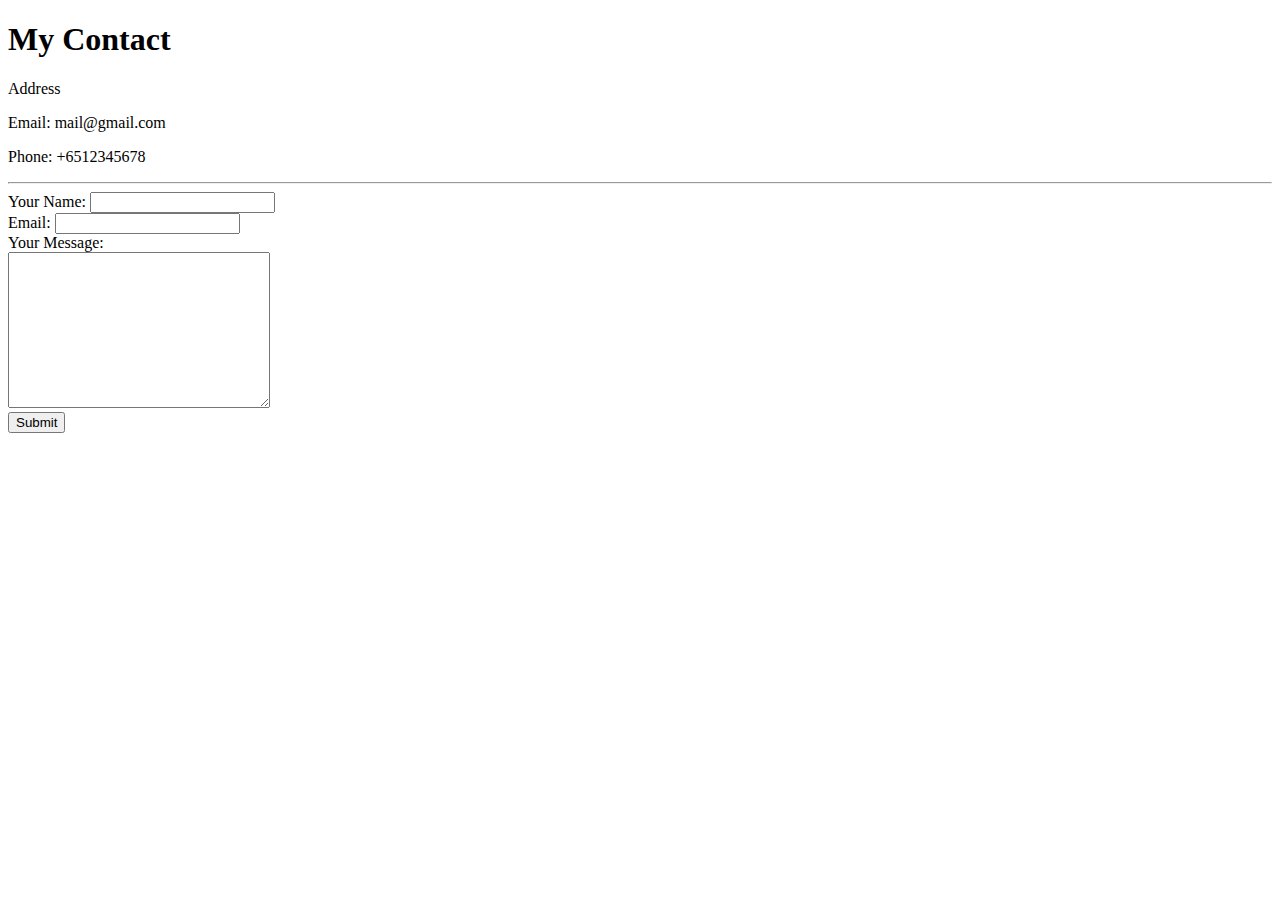
==== contact.html @ 003ea41a "added initial html" ====
<!DOCTYPE html>
<html lang="en">
<head>
    <meta charset="UTF-8">
    <meta http-equiv="X-UA-Compatible" content="IE=edge">
    <meta name="viewport" content="width=device-width, initial-scale=1.0">
    <title>Contact</title>
</head>
<body>
    <h1>My Contact</h1>
    <p>Address</p>
    <p>Email: mail@gmail.com</p>
    <p>Phone: +6512345678</p>
    <hr>
    <form action="mailto:info@mail.com" method="post" enctype="text/plain">
        <label for="">Your Name:</label>
        <input type="text" name="Your Name"><br>
        <label for="">Email:</label>
        <input type="email" name="Your Email"><br>
        <label for="">Your Message:</label><br>
        <textarea name="Your Message" id="" cols="30" rows="10"></textarea><br>       
        <input type="submit" name="" id="">
    </form>
    
</body>
</html>
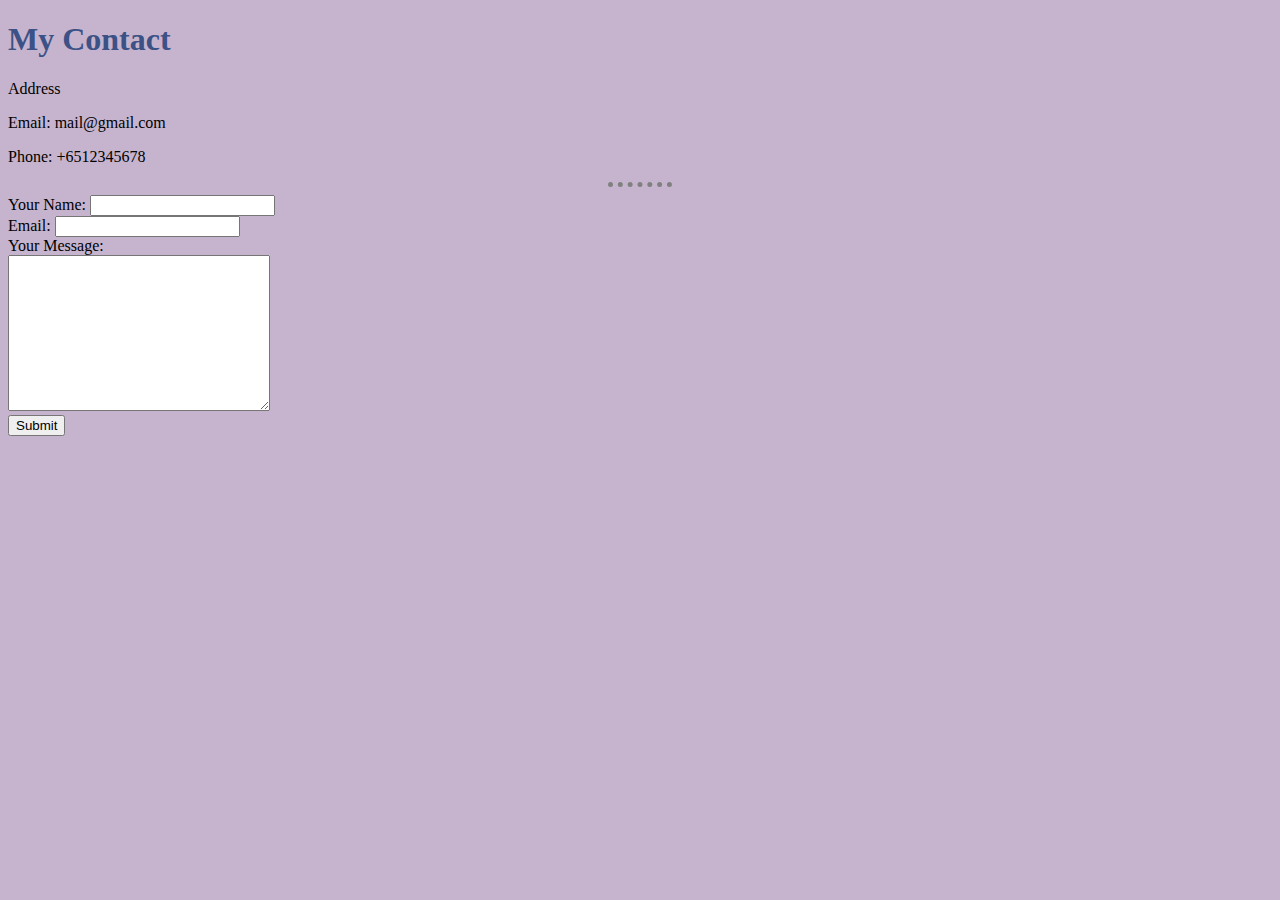
==== commit b15932f6: "added new version" ====
--- a/contact.html
+++ b/contact.html
@@ -1,26 +1,27 @@
 <!DOCTYPE html>
 <html lang="en">
-<head>
-    <meta charset="UTF-8">
-    <meta http-equiv="X-UA-Compatible" content="IE=edge">
-    <meta name="viewport" content="width=device-width, initial-scale=1.0">
+  <head>
+    <meta charset="UTF-8" />
+    <meta http-equiv="X-UA-Compatible" content="IE=edge" />
+    <meta name="viewport" content="width=device-width, initial-scale=1.0" />
+    <link rel="stylesheet" href="css/style.css" />
+
     <title>Contact</title>
-</head>
-<body>
+  </head>
+  <body>
     <h1>My Contact</h1>
     <p>Address</p>
     <p>Email: mail@gmail.com</p>
     <p>Phone: +6512345678</p>
-    <hr>
+    <hr />
     <form action="mailto:info@mail.com" method="post" enctype="text/plain">
-        <label for="">Your Name:</label>
-        <input type="text" name="Your Name"><br>
-        <label for="">Email:</label>
-        <input type="email" name="Your Email"><br>
-        <label for="">Your Message:</label><br>
-        <textarea name="Your Message" id="" cols="30" rows="10"></textarea><br>       
-        <input type="submit" name="" id="">
+      <label for="">Your Name:</label>
+      <input type="text" name="Your Name" /><br />
+      <label for="">Email:</label>
+      <input type="email" name="Your Email" /><br />
+      <label for="">Your Message:</label><br />
+      <textarea name="Your Message" id="" cols="30" rows="10"></textarea><br />
+      <input type="submit" name="" id="" />
     </form>
-    
-</body>
-</html>+  </body>
+</html>
--- a/css/style.css
+++ b/css/style.css
@@ -0,0 +1,17 @@
+body {
+  background-color: #c6b4ce;
+}
+img {
+  width: 200px;
+}
+hr {
+  border-style: none;
+  border-top: dotted;
+  border-color: gray;
+  border-width: 5px;
+  width: 5%;
+}
+h1,
+h3 {
+  color: #3c5186;
+}
